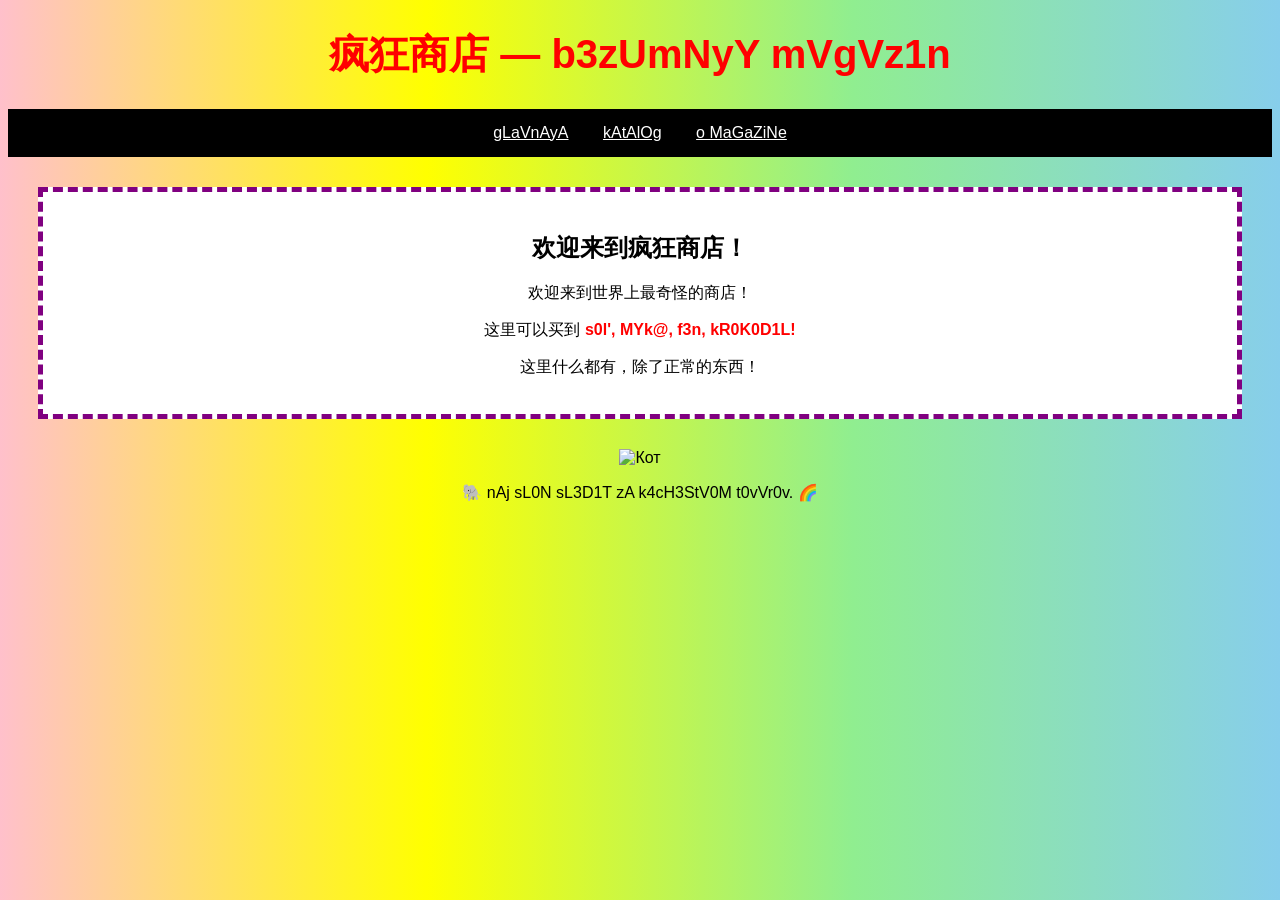
==== lab2/index.html @ efd0ff72 "Add lab2 website files / Добавлены файлы сайта ЛР №2 Add three HTML pages and CSS styles / Добавлены" ====
<!DOCTYPE html>
<html lang="eng">
<head>
    <meta charset="UTF-8">
    <title>b3zUmNyY mVgVz1n</title>
    <link rel="stylesheet" href="style.css">
</head>
<body>

    <h1 id="title">疯狂商店 — b3zUmNyY mVgVz1n</h1>

    <nav>
        <a href="index.html">gLaVnAyA</a>
        <a href="catalog.html">kAtAlOg</a>
        <a href="about.html">o MaGaZiNe</a>
    </nav>

    <div class="box">
        <h2>欢迎来到疯狂商店！</h2>

        <p>欢迎来到世界上最奇怪的商店！</p>

        <p>
            这里可以买到
            <span>s0l', MYk@, f3n, kR0K0D1L!</span>
        </p>

        <p>这里什么都有，除了正常的东西！</p>
    </div>

    <img src="images/cat.jpg" alt="Кот" width="300">

    <p>🐘 nAj sL0N sL3D1T zA k4cH3StV0M t0vVr0v. 🌈</p>

</body>
</html>
---- lab2/style.css ----
body {
    background: linear-gradient(90deg, pink, yellow, lightgreen, skyblue);
    font-family: Arial, sans-serif;
    text-align: center;
}

#title {
    color: red;
    font-size: 40px;
}

nav {
    background-color: black;
    padding: 15px;
}

    nav a {
        color: white;
        margin: 15px;
    }

.box {
    background-color: white;
    border: 5px dashed purple;
    padding: 20px;
    margin: 30px;
}

span {
    color: red;
    font-weight: bold;
}

/* Оформление таблицы */
table {
    width: 100%;
    border-collapse: collapse;
}

th, td {
    border: 2px solid purple;
    padding: 10px;
}

/* Выравнивание по левому краю */
.left {
    text-align: left;
}

/* Выравнивание по центру */
.center {
    text-align: center;
}

/* Выравнивание по правому краю */
.right {
    text-align: right;
}
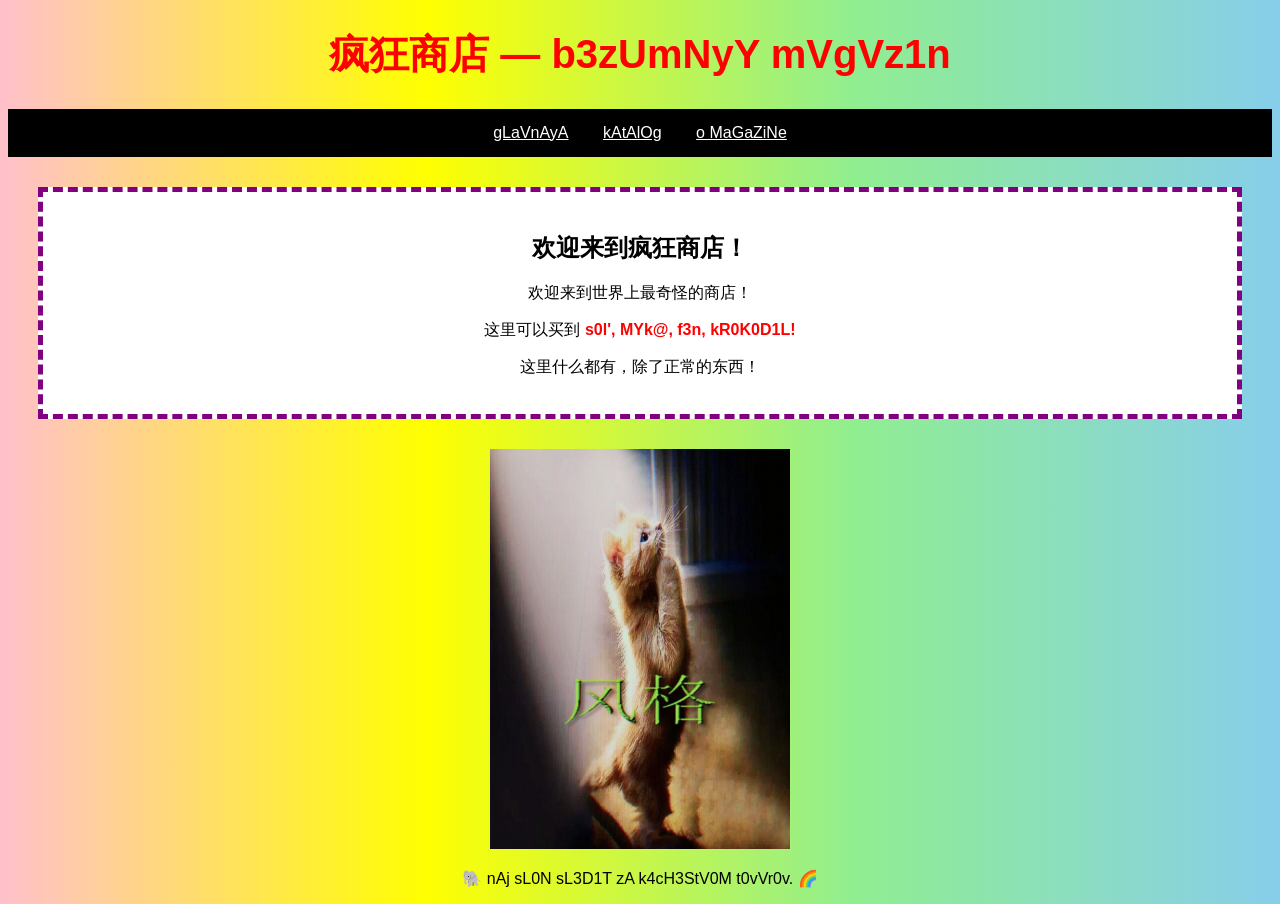
==== commit 664cf057: "Add YouTube link / Добавлена ссылка на YouTube Added an external YouTube link to the cat image on th" ====
--- a/lab2/index.html
+++ b/lab2/index.html
@@ -29,7 +29,9 @@
         <p>这里什么都有，除了正常的东西！</p>
     </div>
 
+    <a href="https://www.youtube.com/watch?v=OJ62RzJkYUo" target="_blank" rel="noopener noreferrer">
     <img src="images/cat.jpg" alt="Кот" width="300">
+</a>
 
     <p>🐘 nAj sL0N sL3D1T zA k4cH3StV0M t0vVr0v. 🌈</p>
 
